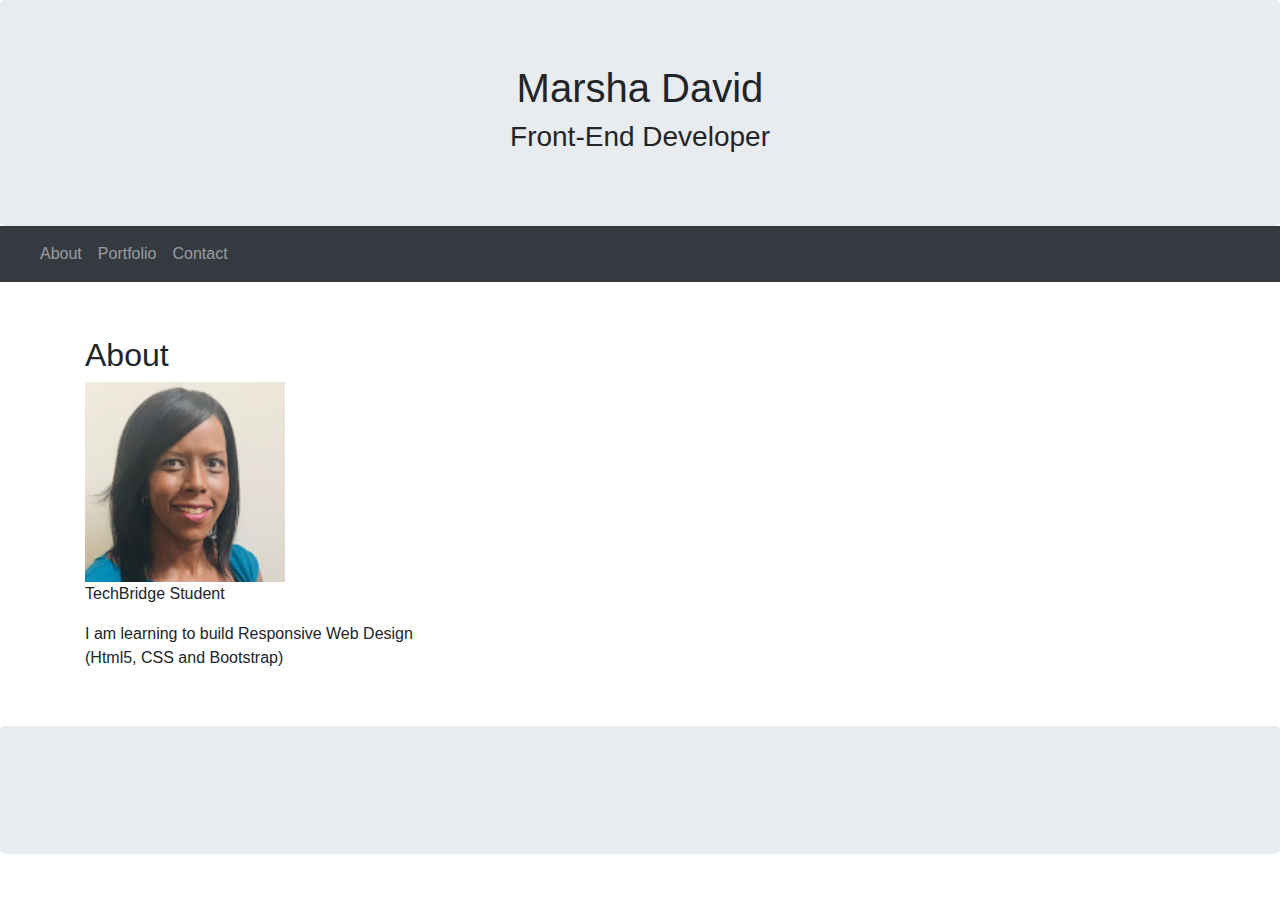
==== index.html @ 7fe40de7 "final commit" ====
<!DOCTYPE html>
<html lang="en">
<head>
  
  <meta charset="utf-8">
  <meta name="viewport" content="width=device-width, initial-scale=1">
  <link rel="stylesheet" href="https://maxcdn.bootstrapcdn.com/bootstrap/4.5.0/css/bootstrap.min.css">
  <script src="https://ajax.googleapis.com/ajax/libs/jquery/3.5.1/jquery.min.js"></script>
  <script src="https://cdnjs.cloudflare.com/ajax/libs/popper.js/1.16.0/umd/popper.min.js"></script>
  <script src="https://maxcdn.bootstrapcdn.com/bootstrap/4.5.0/js/bootstrap.min.js"></script>
  
  <style>
  .img-fluid {
    height: 200px;
   }
   
  </style>
</head>
<body>

<nav class="jumbotron text-center" style="margin-bottom:0">
  <h1>Marsha David</h1>
  <h3>Front-End Developer</h3>  
</nav>

<nav class="navbar navbar-expand-sm bg-dark navbar-dark">
  <a class="navbar-brand" href="#"></a>
  <button class="navbar-toggler" type="button" data-toggle="collapse" data-target="#collapsibleNavbar">
    <span class="navbar-toggler-icon"></span>
  </button>
  <nav class="collapse navbar-collapse" id="collapsibleNavbar">
    <ul class="navbar-nav">
      <li class="nav-item">
       <a class="nav-link" href="myownwebsiteindex.html">About</a>
      </li>
      <li class="nav-item">
        <a class="nav-link" href="myportfolio.html">Portfolio</a>
      </li> 
      <li class="nav-item">
        <a class="nav-link" href="mycontact.html">Contact</a>
      </li>    
    </ul>
  </nav>  
</nav>

<nav class="container" style="margin-top:30px">
  <nav class="row">
    <nav id="myHeader" class="col-sm-4">
      <h2 class="mt-4">About</h2>
      
      <nav class="bioimg">
      <img src="Marsha pic.jpg" class="img-fluid" alt="Your Image" id="bio-image"></nav>
      <p>TechBridge Student</p>
      <p>I am learning to build Responsive Web Design (Html5, CSS and Bootstrap)</p>
      <p></p>
            <br>
      <h2></h2>
      <h5></h5>
      <p></p>
    </nav>
  </nav>
</nav>
<nav class="jumbotron text-right" style="margin-bottom:0">
 </nav>

</body>

</html>
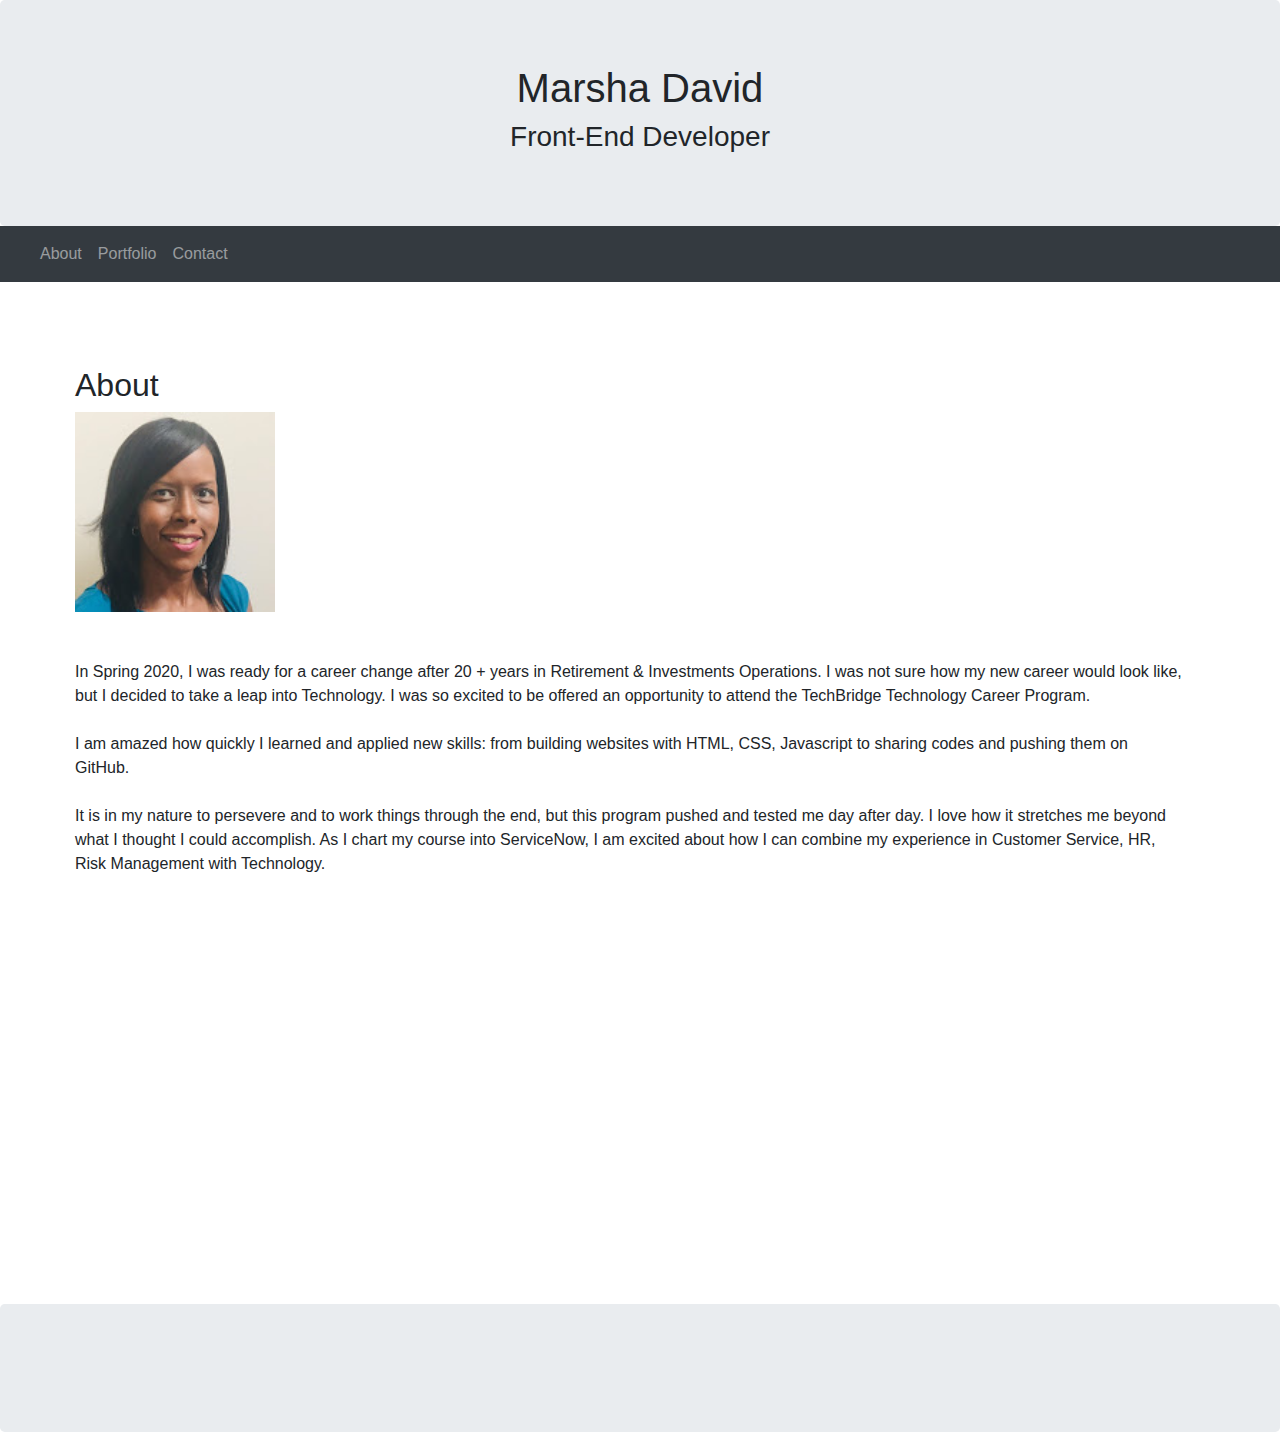
==== commit 96af025d: "last commit" ====
--- a/index.html
+++ b/index.html
@@ -31,7 +31,7 @@
   <nav class="collapse navbar-collapse" id="collapsibleNavbar">
     <ul class="navbar-nav">
       <li class="nav-item">
-       <a class="nav-link" href="myownwebsiteindex.html">About</a>
+       <a class="nav-link" href="index.html">About</a>
       </li>
       <li class="nav-item">
         <a class="nav-link" href="myportfolio.html">Portfolio</a>
@@ -43,17 +43,25 @@
   </nav>  
 </nav>
 
-<nav class="container" style="margin-top:30px">
+<nav class="container" style="margin:60px">
   <nav class="row">
-    <nav id="myHeader" class="col-sm-4">
+    <nav id="myHeader" class="col-sm-12">
       <h2 class="mt-4">About</h2>
       
       <nav class="bioimg">
       <img src="Marsha pic.jpg" class="img-fluid" alt="Your Image" id="bio-image"></nav>
-      <p>TechBridge Student</p>
-      <p>I am learning to build Responsive Web Design (Html5, CSS and Bootstrap)</p>
-      <p></p>
-            <br>
+      <br></br>
+            
+      <p>In Spring 2020, I was ready for a career change after 20 + years in Retirement & Investments Operations. I was not sure how my new career would look like, but I decided to take a leap into Technology. I was so excited to be offered an opportunity to attend the TechBridge Technology Career Program. 
+        <br></br>I am amazed how quickly I learned and applied new skills: from building websites with HTML, CSS, Javascript to sharing codes and pushing them on GitHub. 
+        <br></br>It is in my nature to persevere and to work things through the end, but this program pushed and tested me day after day. I love how it stretches me beyond what I thought I could accomplish. As I chart my course into ServiceNow, I am excited about how I can combine my experience in Customer Service, HR, Risk Management with Technology.   
+        </p>
+        <br></br>
+        <br></br>
+        <br></br>
+        <br></br>
+        <br></br>
+        <br></br><br></br>
       <h2></h2>
       <h5></h5>
       <p></p>
